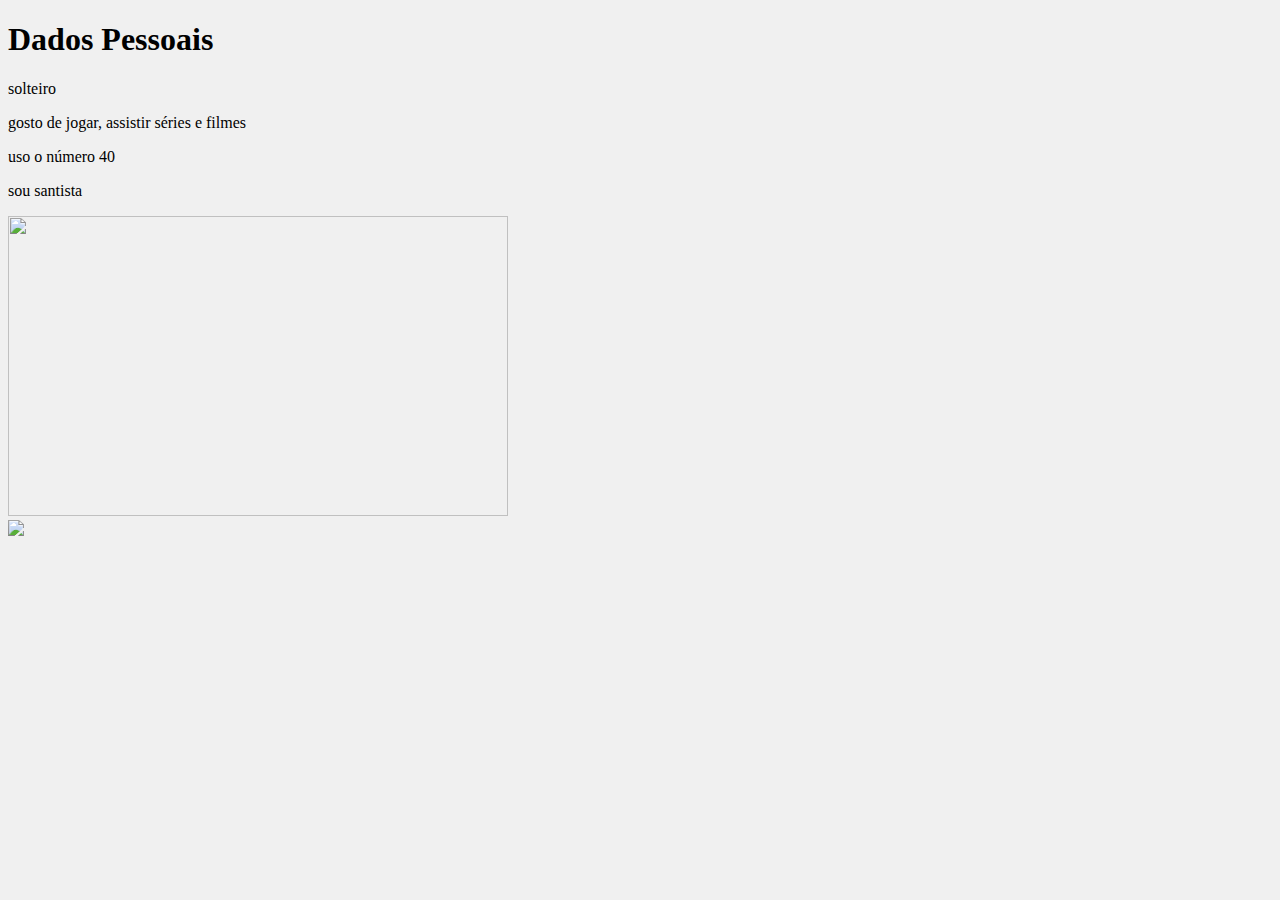
==== apresentacao.html @ ba58e581 "arquivos aula" ====
<!DOCTYPE html>
<html lang="br">
<head>
    <meta charset="UTF-8">
    <meta name="viewport" content="width=device-width, initial-scale=1.0">
    <title> APRESENTAÇÃO </title>
</head>
<body style="background-color: #F0F0F0;">
    <H1 style="font-family:verdana;">Dados Pessoais </H1> 
    <p>solteiro</p>
    <p>gosto de jogar, assistir séries e filmes </p>
    <p>uso o número 40 </p>
    <p>sou santista</p>
    <img src="./image/santos.jpeg" width="500" height="300">
    <br>
    <img src="https://i.pinimg.com/originals/09/61/90/09619043c4165fe9c5c34b29c0bda898.gif">
    <p></p>
</body>
</html>
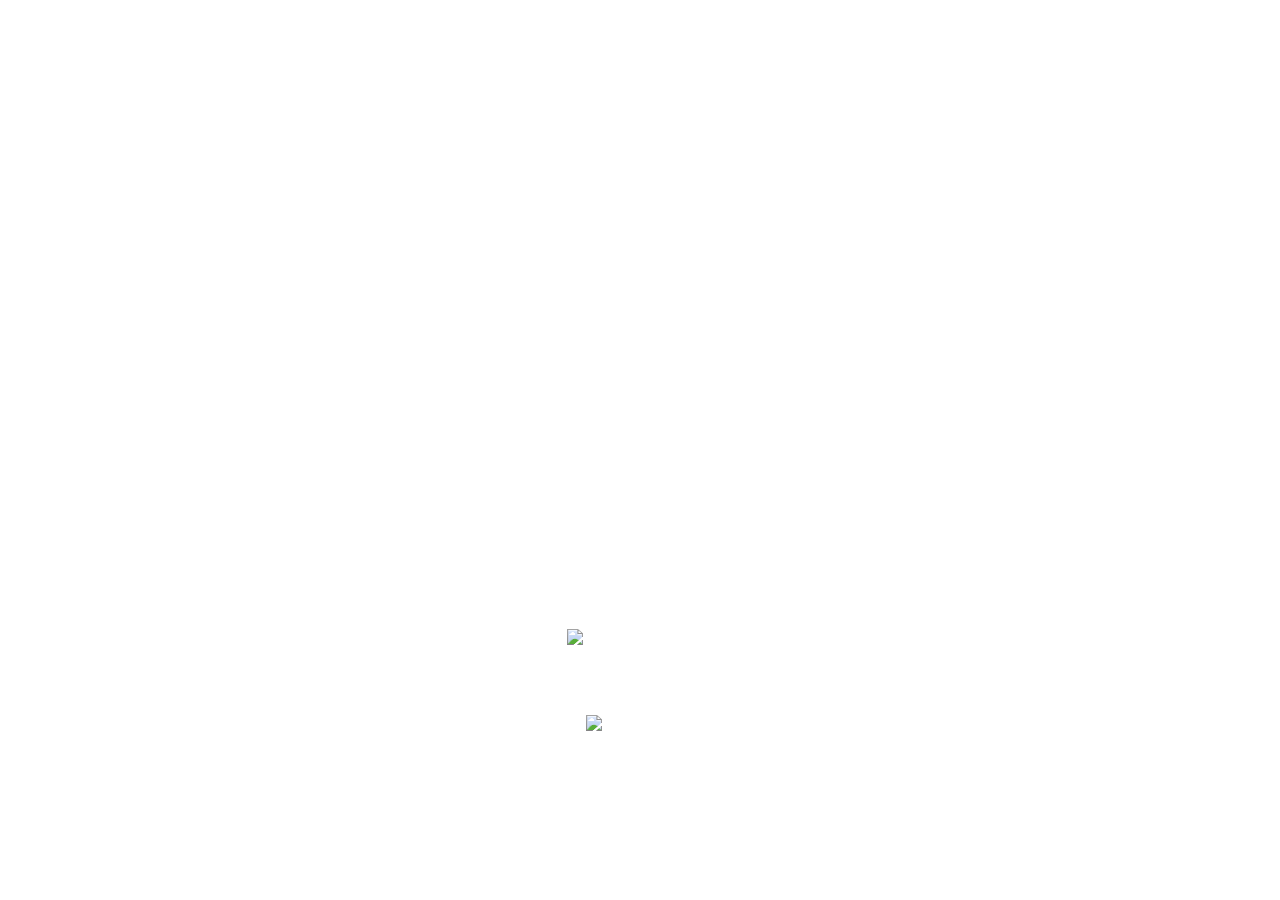
==== commit 08c7b365: "apresentacao.html" ====
--- a/apresentacao.html
+++ b/apresentacao.html
@@ -1,19 +1,53 @@
 <!DOCTYPE html>
-<html lang="br">
+<html lang="pt-br">
 <head>
     <meta charset="UTF-8">
     <meta name="viewport" content="width=device-width, initial-scale=1.0">
-    <title> APRESENTAÇÃO </title>
+    <title>Apresentação</title>
+    <style>
+        body {
+            background-image: url('https://img.freepik.com/fotos-gratis/plano-de-fundo-texturizado-hexadecimal-para-redes_23-2150080759.jpg?semt=ais_hybrid.jpg');
+            background-size: cover;
+            background-position: center;
+            background-attachment: fixed;
+            font-family: Verdana, sans-serif;
+            text-align: center;
+            color: white;
+        }
+        h1, h2 {
+            color: white;
+        }
+        img {
+            max-width: 100%;
+            height: auto;
+        }
+    </style>
 </head>
-<body style="background-color: #F0F0F0;">
-    <H1 style="font-family:verdana;">Dados Pessoais </H1> 
-    <p>solteiro</p>
-    <p>gosto de jogar, assistir séries e filmes </p>
-    <p>uso o número 40 </p>
-    <p>sou santista</p>
-    <img src="./image/santos.jpeg" width="500" height="300">
-    <br>
-    <img src="https://i.pinimg.com/originals/09/61/90/09619043c4165fe9c5c34b29c0bda898.gif">
-    <p></p>
+<body>
+    <h1>Dados Pessoais</h1>
+    
+    <p><strong>Nome:</strong> Cristian Harold</p>
+    <p><strong>Idade:</strong> 22 anos</p>
+    
+    <h2>Estado Civil</h2>
+    <p>Solteiro</p>
+    
+    <h2>Hobbies</h2>
+    <p>Gosto de jogar, assistir séries e filmes.</p>
+    
+    <h2>Tamanho do Calçado</h2>
+    <p>Uso o número 40.</p>
+    
+    <h2>Time de Futebol</h2>
+    <p>Sou Santista.</p>
+    
+    <h2>Linguagem de Programação</h2>
+    <p>Tenho interesse em aprender JavaScript, PHP, além de HTML e CSS.</p>
+    
+    <h2>Imagem do Santos</h2>
+    <img src="./image/santos.jpeg" width="500" height="300" alt="Escudo do Santos">
+    
+    <h2>GIF</h2>
+    <img src="https://i.pinimg.com/originals/09/61/90/09619043c4165fe9c5c34b29c0bda898.gif" alt="GIF animado">
 </body>
-</html>+</html>
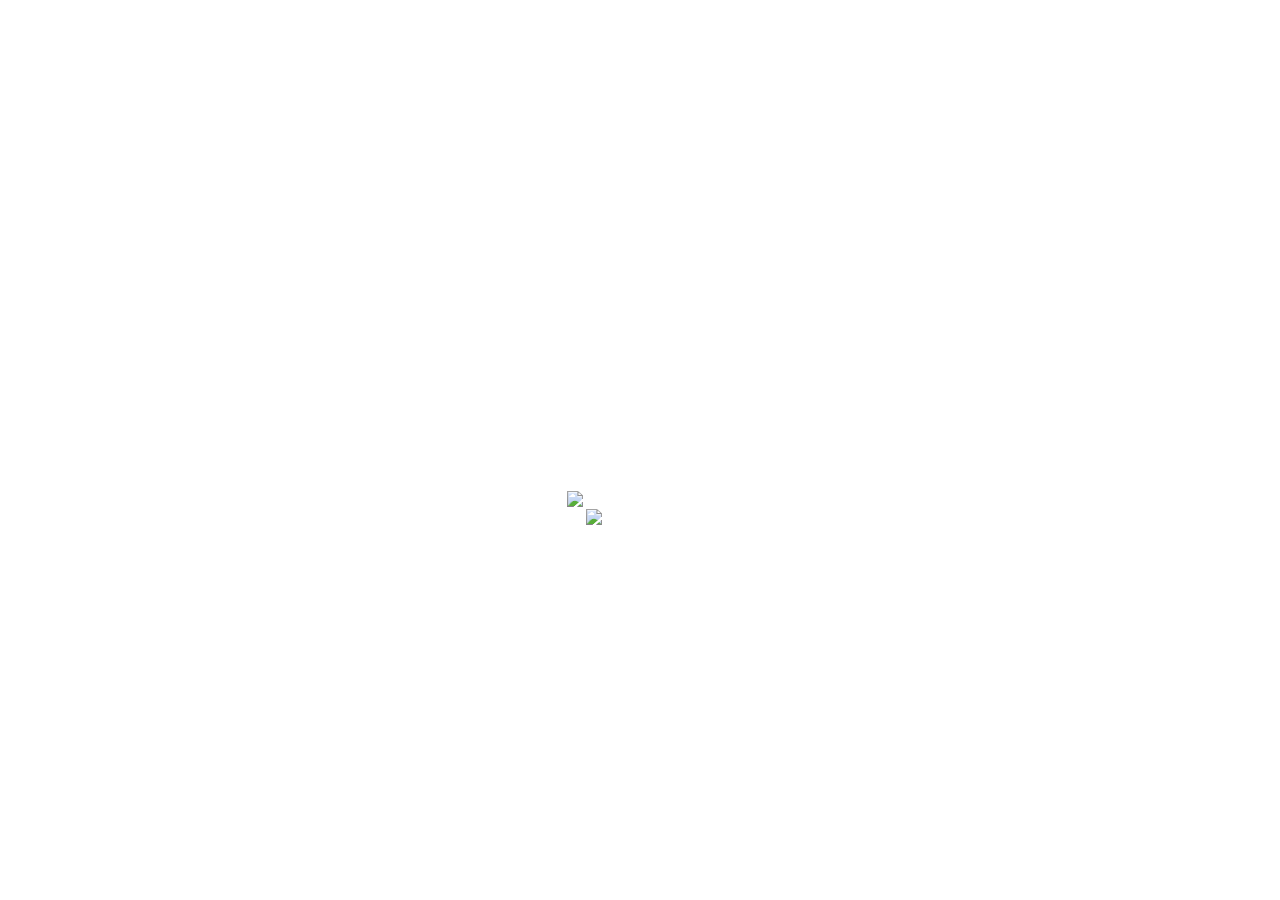
==== commit 2e1d464e: "Update apresentacao.html" ====
--- a/apresentacao.html
+++ b/apresentacao.html
@@ -40,14 +40,11 @@
     
     <h2>Time de Futebol</h2>
     <p>Sou Santista.</p>
+    <img src="./image/santos.jpeg" width="500" height="300" alt="Escudo do Santos">
+    <br>
+    <img src="https://i.pinimg.com/originals/09/61/90/09619043c4165fe9c5c34b29c0bda898.gif" alt="GIF animado">
     
     <h2>Linguagem de Programação</h2>
     <p>Tenho interesse em aprender JavaScript, PHP, além de HTML e CSS.</p>
-    
-    <h2>Imagem do Santos</h2>
-    <img src="./image/santos.jpeg" width="500" height="300" alt="Escudo do Santos">
-    
-    <h2>GIF</h2>
-    <img src="https://i.pinimg.com/originals/09/61/90/09619043c4165fe9c5c34b29c0bda898.gif" alt="GIF animado">
 </body>
 </html>
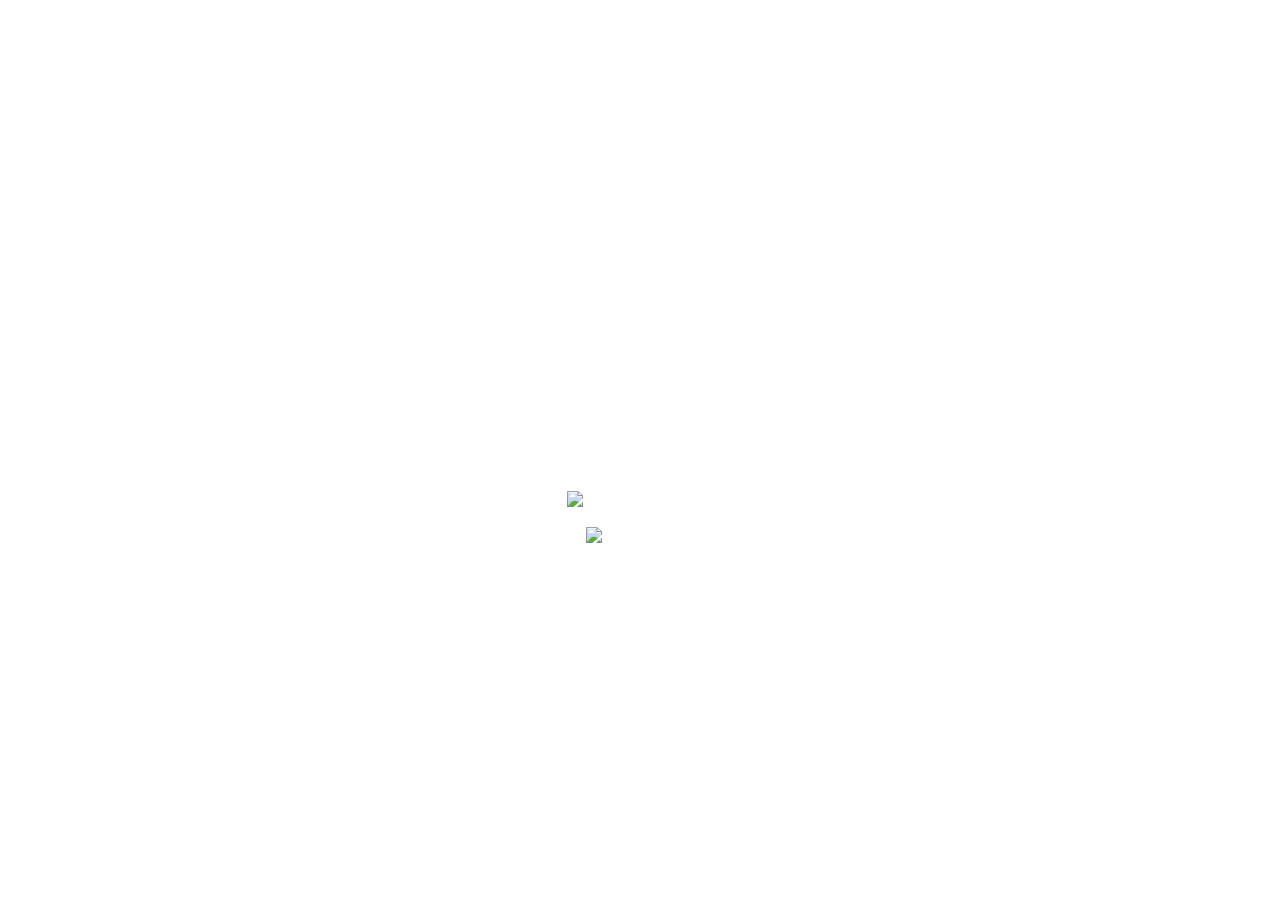
==== commit 8e74b666: "resolvendo conflitod" ====
--- a/apresentacao.html
+++ b/apresentacao.html
@@ -41,7 +41,7 @@
     <h2>Time de Futebol</h2>
     <p>Sou Santista.</p>
     <img src="./image/santos.jpeg" width="500" height="300" alt="Escudo do Santos">
-    <br>
+    <br> <br>
     <img src="https://i.pinimg.com/originals/09/61/90/09619043c4165fe9c5c34b29c0bda898.gif" alt="GIF animado">
     
     <h2>Linguagem de Programação</h2>
